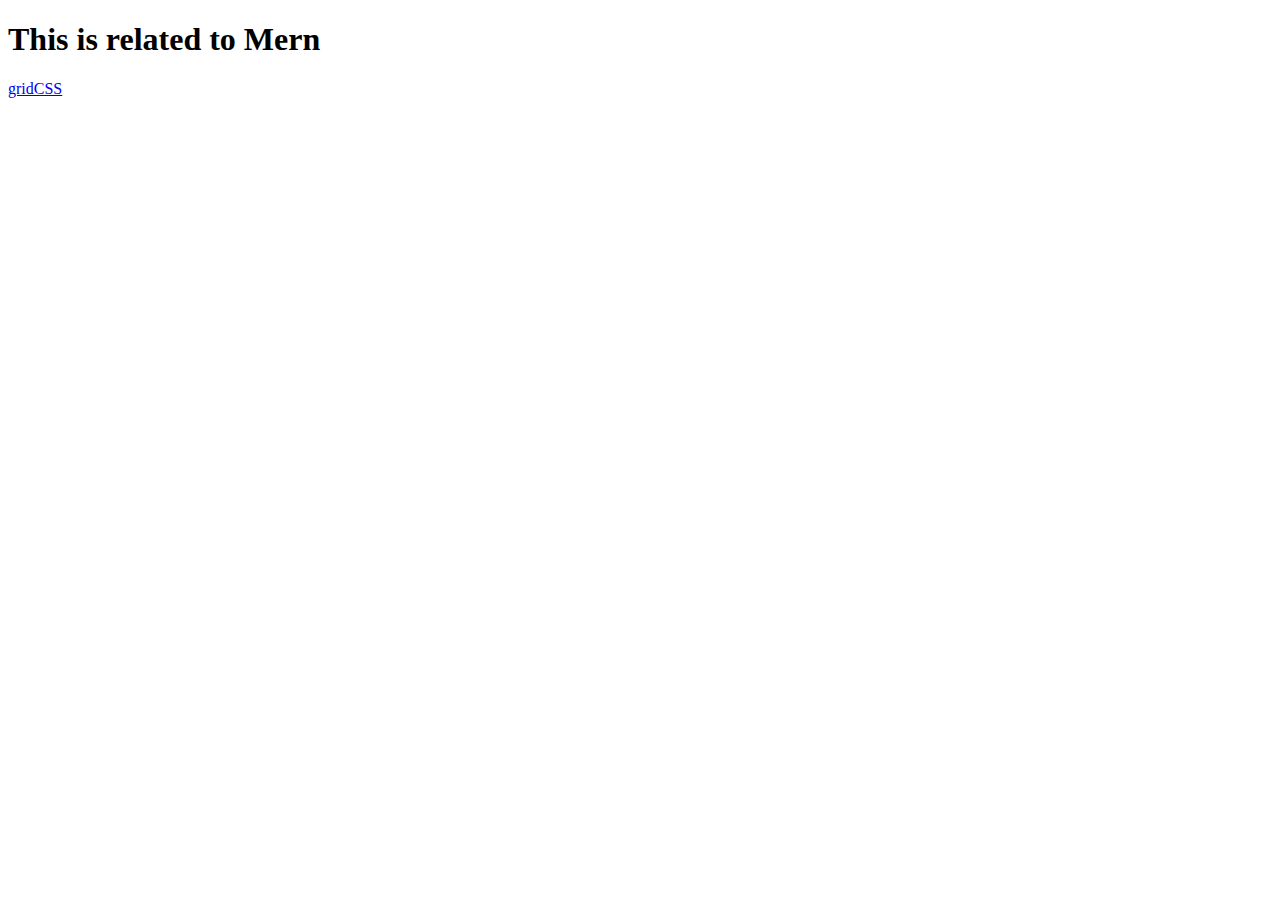
==== index.html @ 9c2188e7 "MERN" ====
<!DOCTYPE html>
<html lang="en">
<head>
    <meta charset="UTF-8">
    <meta name="viewport" content="width=device-width, initial-scale=1.0">
    <title>Document</title>
</head>
<body>
    <h1>This is related to Mern</h1>
    <a href="https://github.com/nitin643/MERN-Development/grid-css/index.html">gridCSS</a>

</body>
</html>
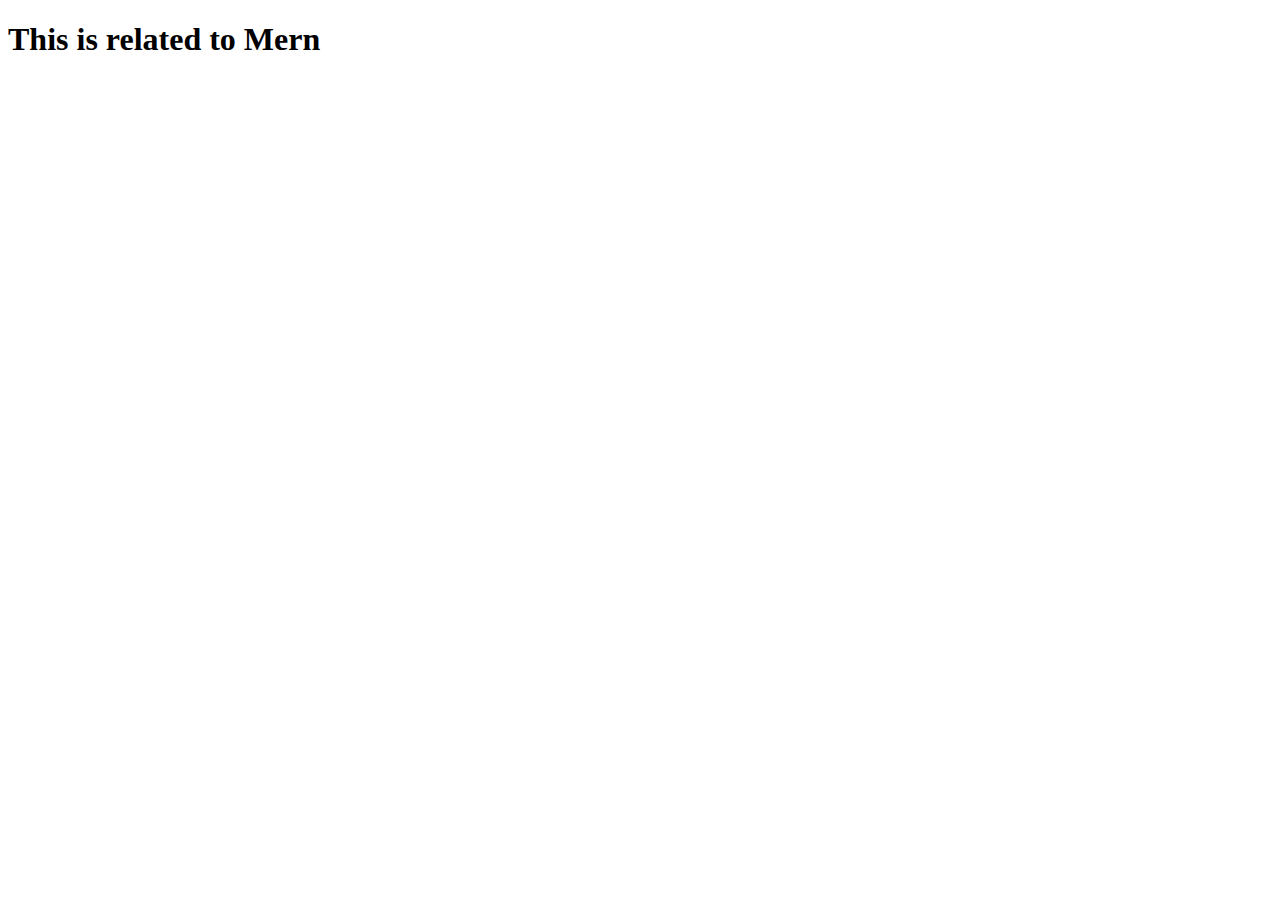
==== commit bd5eef79: "MERN" ====
--- a/index.html
+++ b/index.html
@@ -7,7 +7,7 @@
 </head>
 <body>
     <h1>This is related to Mern</h1>
-    <a href="https://github.com/nitin643/MERN-Development/grid-css/index.html">gridCSS</a>
+    <a href="https://github.com/nitin643/MERN-Development/grid-css/index"></a>
 
 </body>
 </html>